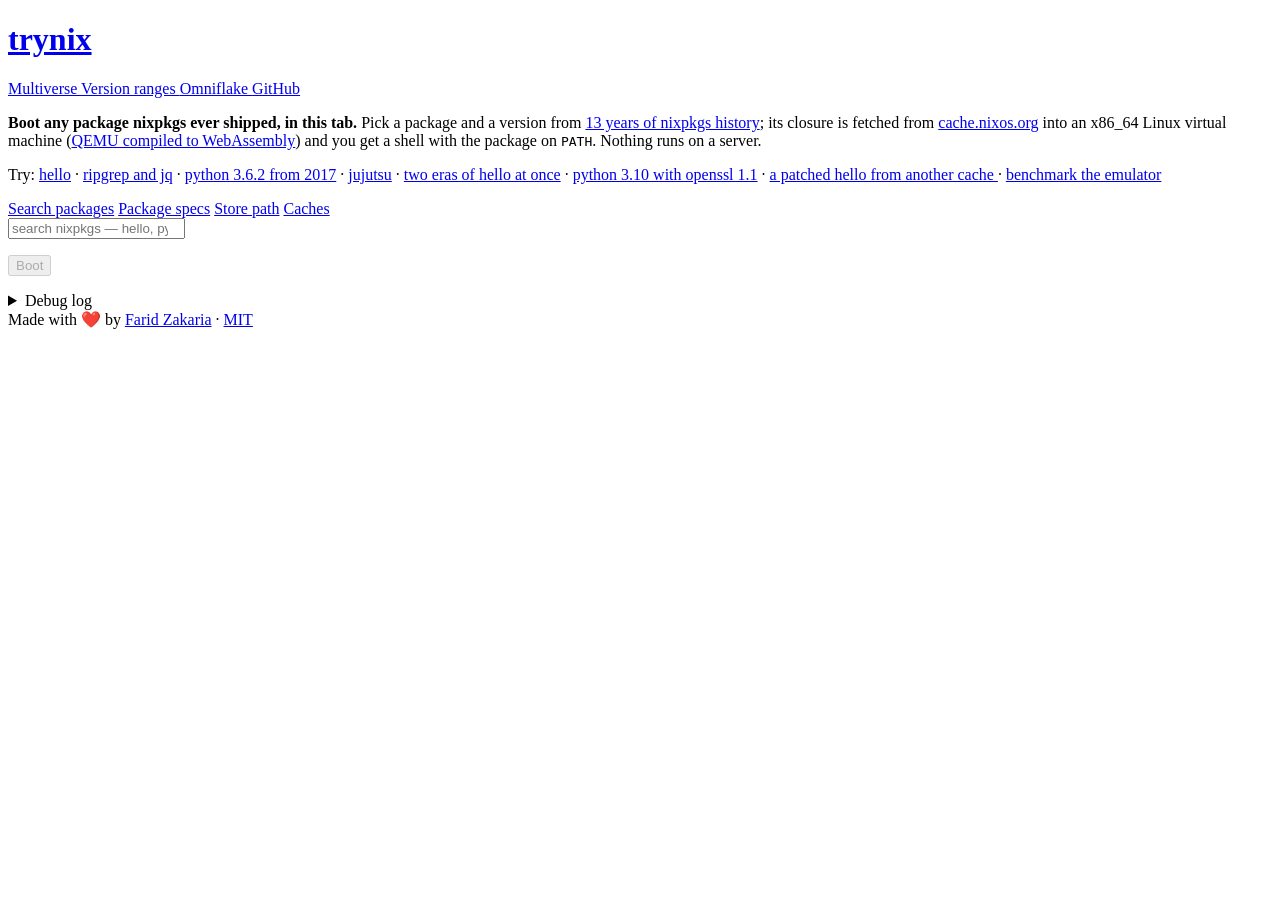
==== site/index.html @ 7ed8cd9a "Rewrite the wasm backend's execution model: 2.4x on opencode Measure where the browser CPU emulator " ====
<!doctype html>
<html lang="en">
  <head>
    <meta charset="utf-8" />
    <!-- resizes-content: a soft keyboard shrinks the layout viewport, so
         the console can size itself to what is left above the keyboard
         and its key bar stays reachable (site/style.css). -->
    <meta
      name="viewport"
      content="width=device-width, initial-scale=1, interactive-widget=resizes-content"
    />
    <title>trynix</title>
    <meta
      name="description"
      content="Boot anything nixpkgs ever shipped, in your browser: qemu-wasm plus the nixpkgs-multiverse index, no server anywhere."
    />
    <link rel="canonical" href="https://trynix.dev/" />
    <link
      rel="icon"
      href="data:image/svg+xml,<svg xmlns='http://www.w3.org/2000/svg' viewBox='0 0 100 100'><text y='.9em' font-size='90'>🧪</text></svg>"
    />
    <meta name="theme-color" content="#ffffff" media="(prefers-color-scheme: light)" />
    <meta name="theme-color" content="#16181d" media="(prefers-color-scheme: dark)" />

    <meta property="og:type" content="website" />
    <meta property="og:site_name" content="trynix" />
    <meta property="og:title" content="trynix — boot anything nixpkgs ever shipped, in your browser" />
    <meta
      property="og:description"
      content="Pick any package from 13 years of nixpkgs history and boot it in an x86_64 Linux VM in your tab. No server anywhere."
    />
    <meta property="og:url" content="https://trynix.dev/" />

    <link rel="stylesheet" href="style.css" />

    <!-- GitHub Pages cannot set COOP/COEP response headers; this service
         worker injects them so SharedArrayBuffer (qemu's pthreads) works.
         A server that sends the real headers makes it a no-op.

         Left to itself the shim asks for COEP: credentialless on every
         browser that is neither Chrome nor Firefox — which in practice
         means Safari, the one engine that has never implemented that
         value. Safari read a COEP it did not recognise, stayed
         un-isolated, and every boot there died on "Can't find variable:
         SharedArrayBuffer". require-corp is what Chrome and Firefox
         already get from this shim, and the worker stamps
         Cross-Origin-Resource-Policy on every response it proxies, so
         the cross-origin narinfos and NARs still load under it. -->
    <script>
      window.coi = { coepCredentialless: () => false };
    </script>
    <script src="coi-serviceworker.js"></script>

    <!-- Vendored UMD bundles: openpty, xzwasm, fzstd globals. xterm-pty
         is the line discipline the engine was linked against, not a
         renderer: the terminal is ghostty (site/js/terminal.js). -->
    <script src="vendor/xterm-pty.js"></script>
    <script src="vendor/xzwasm.js"></script>
    <script src="vendor/fzstd.js"></script>
  </head>
  <body>
    <header class="site">
      <h1><a href=".">trynix</a></h1>
      <nav class="site">
        <a href="https://nixmultiverse.com/" title="the index trynix resolves packages against">
          Multiverse
        </a>
        <a
          href="https://fzakaria.github.io/grail/"
          title="grail: solve version-range queries over this index"
        >
          Version ranges
        </a>
        <a href="https://omniflake.com/" title="omniflake: thousands of Nix flakes from one flake input">
          Omniflake
        </a>
        <a href="https://github.com/fzakaria/trynix">GitHub</a>
      </nav>
    </header>

    <p>
      <strong class="lede">Boot any package nixpkgs ever shipped, in this tab.</strong> Pick a
      package and a version from
      <a href="https://github.com/fzakaria/nixpkgs-multiverse">13 years of nixpkgs history</a>; its
      closure is fetched from <a href="https://cache.nixos.org">cache.nixos.org</a> into an x86_64
      Linux virtual machine
      (<a href="https://github.com/ktock/qemu-wasm">QEMU compiled to WebAssembly</a>) and you get a
      shell with the package on <code>PATH</code>.
      <span class="claim">Nothing runs on a server.</span>
    </p>

    <p class="examples muted">
      Try:
      <a href="?pkg=hello">hello</a> ·
      <a href="?pkg=ripgrep&pkg=jq">ripgrep and jq</a> ·
      <a href="?pkg=python3@3.6.2">python 3.6.2 from 2017</a> ·
      <a href="?pkg=jujutsu@0.43.0">jujutsu</a> ·
      <a href="?pkg=hello@2.10&pkg=hello@2.12.2">two eras of hello at once</a> ·
      <a href="?pkg=python3@3.10.6&pkg=openssl@1.1.1q">python 3.10 with openssl 1.1</a> ·
      <!-- A package no public cache holds, served as a static directory
           next to this page (site/examples/cache). The cache and the key
           that vouches for it ride in the link, which is the whole point:
           a store path from someone else's cache is shareable. -->
      <a
        href="?path=/nix/store/awmhh7ci4admi71gs6b73awh0lxgrqqn-hello-trynix-2.12.3&cache=/examples/cache%20trynix-examples-1:dZOV2uGWvjHo6IC5ZqCCu0dmIRzLm9pyOQJBDnBsXRY="
        title="a patched hello that exists in no public cache, fetched from a cache served next to this page"
      >
        a patched hello from another cache
      </a> ·
      <!-- The emulator's own throughput probe (nix/emubench.nix), from the
           same cache. Type `emubench all` at the shell; docs/engine-execution.md
           says what each row measures. -->
      <a
        href="?path=/nix/store/vk1ih0la8pfs92v8cy5vkv48kgmi14db-trynix-emubench-static-x86_64-unknown-linux-musl-1&cache=/examples/cache%20trynix-examples-1:dZOV2uGWvjHo6IC5ZqCCu0dmIRzLm9pyOQJBDnBsXRY="
        title="the emulator's throughput probe: type `emubench all` at the shell and read each instruction class's speed"
      >
        benchmark the emulator
      </a>
    </p>

    <section id="pick">
      <nav id="lanes">
        <a class="active" href="#" data-lane="search">Search packages</a>
        <a href="#" data-lane="ranges">Package specs</a>
        <a href="#" data-lane="path">Store path</a>
        <a href="#" data-lane="caches">Caches</a>
      </nav>

      <div class="lane" data-lane="search">
        <input
          id="search"
          type="search"
          spellcheck="false"
          autocomplete="off"
          placeholder="search nixpkgs — hello, python3, jujutsu, ripgrep…"
        />
        <div id="search-results"></div>
      </div>

      <div class="lane" data-lane="ranges" id="ranges-lane" hidden>
        <form id="ranges-form">
          <input
            id="ranges-input"
            type="search"
            spellcheck="false"
            autocomplete="off"
            placeholder="python3@3.10.* ripgrep jujutsu@>=0.40"
          />
          <button type="submit">Resolve</button>
        </form>
        <ul id="ranges-complete" hidden></ul>
        <p class="muted">
          Each spec resolves on its own to the newest build that matches; the versions need not
          have coexisted in one nixpkgs. Booted side by side, each package brings its own
          dependencies, so a mix that never coexisted still runs.
        </p>
        <p id="grail-link" class="muted"></p>
        <div id="ranges-results"></div>
      </div>

      <div class="lane" data-lane="path" hidden>
        <form id="walk-form">
          <input
            id="store-path"
            type="search"
            spellcheck="false"
            autocomplete="off"
            placeholder="/nix/store/<digest>-<name>, a store basename, or a bare digest"
          />
          <button type="submit">Add</button>
        </form>
      </div>

      <div class="lane" data-lane="caches" hidden>
        <p class="muted">
          Extra binary caches, one per line, as a URL and its public key. They go into this page's
          link with the selection, so a store path from your cachix and the key that vouches for it
          are one link to send. Signatures are checked against these keys as the closure is walked;
          a cache has to allow cross-origin reads for a page to fetch from it at all.
        </p>
        <textarea
          id="caches-input"
          rows="6"
          spellcheck="false"
          placeholder="https://example.cachix.org example.cachix.org-1:base64key="
        ></textarea>
        <p id="caches-status" class="muted"></p>
      </div>

      <div id="selection"></div>
      <p id="status" class="muted"></p>
      <p class="actions">
        <button type="button" id="boot-button" disabled>Boot</button>
        <a href="#" id="reboot-link" class="muted" hidden>
          or start over in a fresh VM
        </a>
      </p>
      <p id="add-note" class="muted" hidden>
        Packages added to a running VM appear in the shell straight away; the most recently added
        one wins when two provide the same command. A command the shell has already run once is
        remembered at its old path until <code>hash -r</code>.
      </p>
    </section>

    <section id="boot" hidden>
      <h2>Boot</h2>
      <div id="boot-progress"></div>
      <div id="console">
        <div id="console-bar">
          <span>ttyS0</span>
          <span title="libghostty-vt, compiled to wasm">ghostty</span>
        </div>
        <div id="console-body">
          <div id="console-veil"><span class="spinner"></span><span id="console-note"></span></div>
          <div id="terminal"></div>
        </div>
        <!-- The keys a phone's keyboard lacks; shown on touch devices
             only (site/js/keybar.js fills it). -->
        <div id="keybar" aria-label="terminal keys"></div>
      </div>
    </section>

    <details id="debug">
      <summary class="muted">Debug log</summary>
      <p class="debug-actions muted">
        <button type="button" id="copy-report">Copy report</button>
        what was served, the browser, this boot's log and the last lines of the console — for an
        issue on GitHub
        <span id="report-status"></span>
      </p>
      <pre id="debug-log"></pre>
    </details>

    <section>
      <div id="result"></div>
    </section>

    <footer class="muted">
      Made with ❤️ by
      <a href="https://fzakaria.com">Farid Zakaria</a>
      ·
      <a href="https://github.com/fzakaria/trynix/blob/main/LICENSE">MIT</a>
      <div id="store" hidden><code id="store-path-footer"></code></div>
    </footer>

    <script type="module" src="js/app.js"></script>
  </body>
</html>
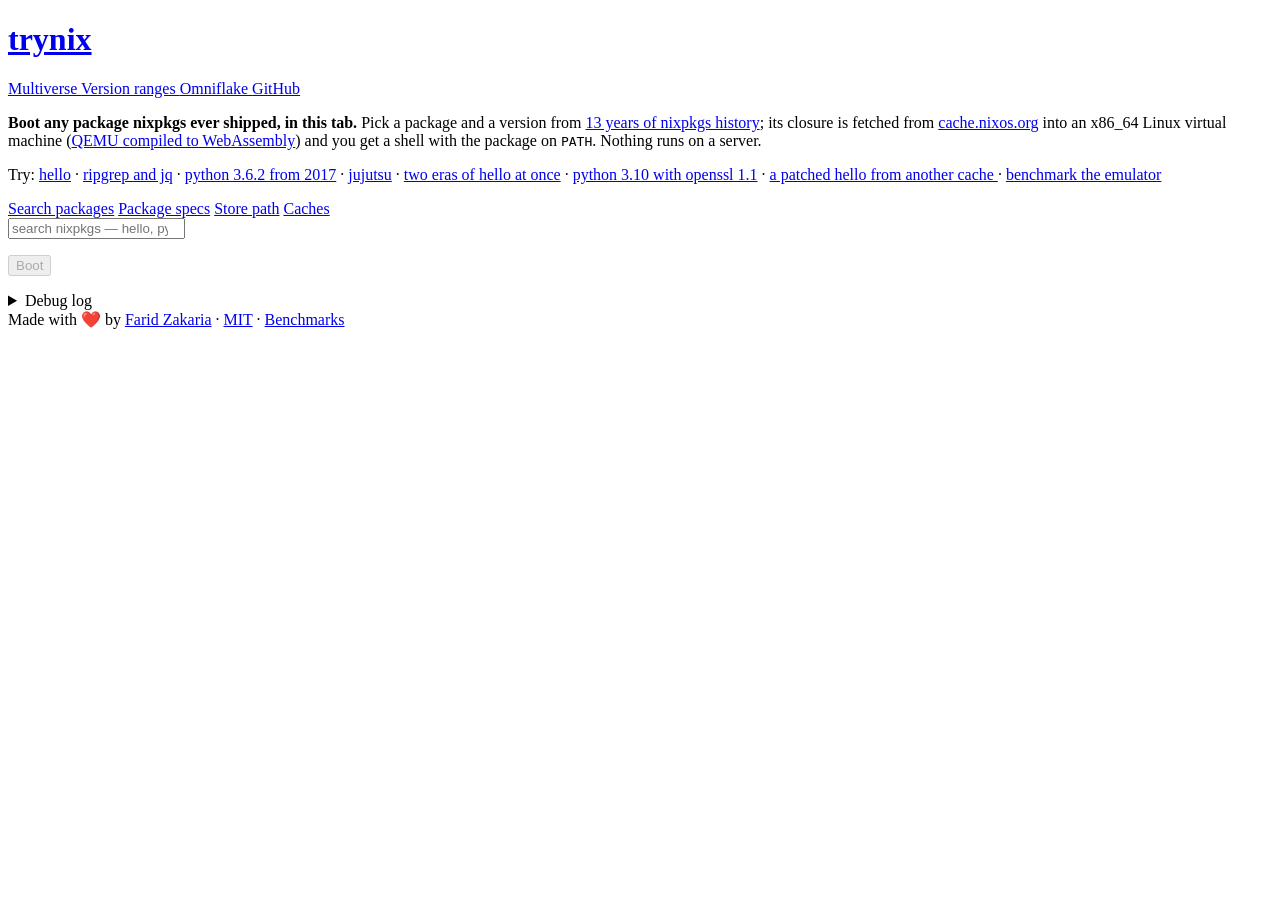
==== commit dc629fed: "Add a benchmark page across the engine releases Every engine trynix has shipped is a dated release t" ====
--- a/site/index.html
+++ b/site/index.html
@@ -240,6 +240,8 @@
       <a href="https://fzakaria.com">Farid Zakaria</a>
       ·
       <a href="https://github.com/fzakaria/trynix/blob/main/LICENSE">MIT</a>
+      ·
+      <a href="bench/" title="how fast the emulator got, one engine release at a time">Benchmarks</a>
       <div id="store" hidden><code id="store-path-footer"></code></div>
     </footer>
 
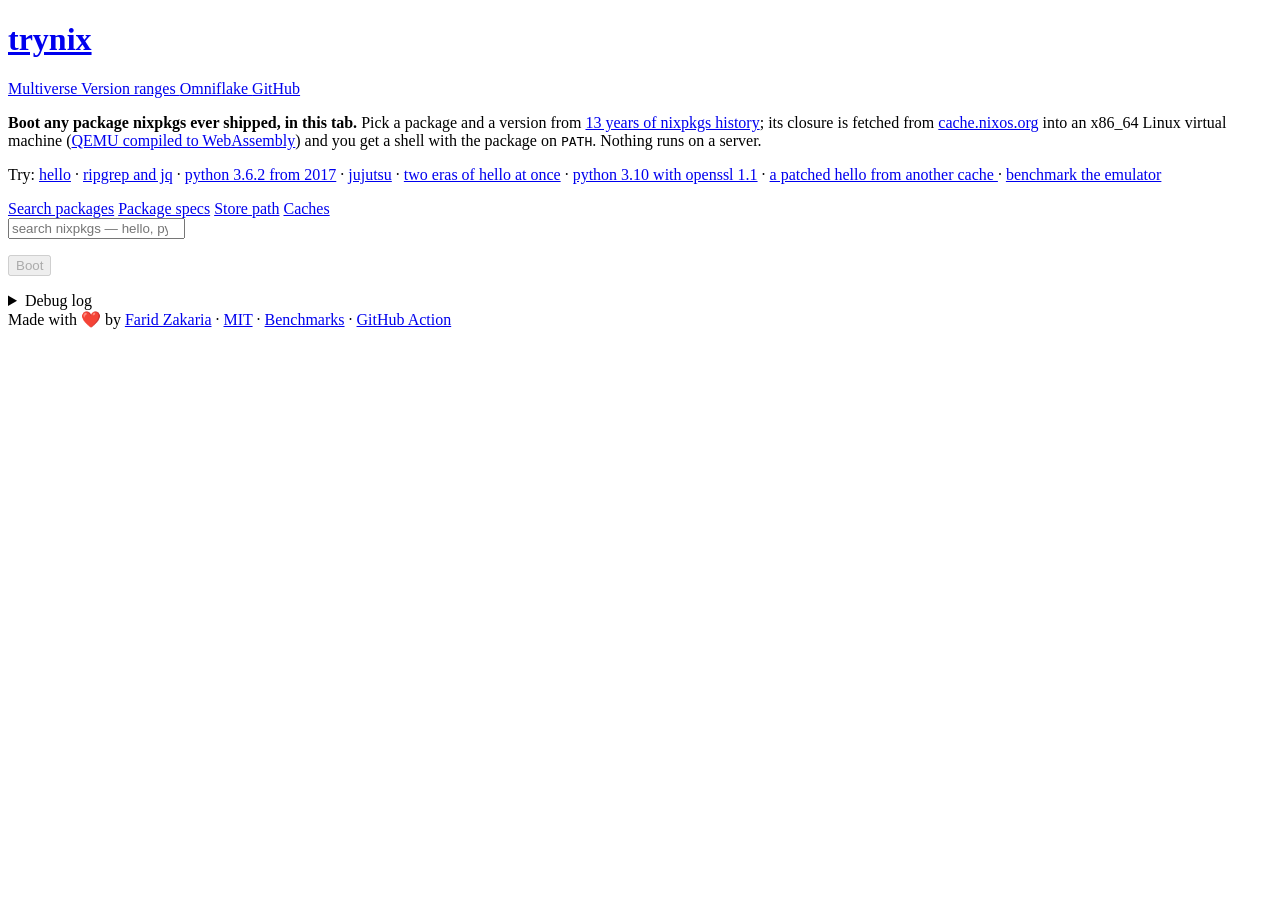
==== commit bb1b4419: "Move the action to the root for Marketplace GitHub Marketplace only lists an action.yml in a reposit" ====
--- a/site/index.html
+++ b/site/index.html
@@ -242,6 +242,13 @@
       <a href="https://github.com/fzakaria/trynix/blob/main/LICENSE">MIT</a>
       ·
       <a href="bench/" title="how fast the emulator got, one engine release at a time">Benchmarks</a>
+      ·
+      <a
+        href="https://github.com/fzakaria/trynix/tree/main/action"
+        title="a GitHub action that comments a link like this one on every pull request"
+      >
+        GitHub Action
+      </a>
       <div id="store" hidden><code id="store-path-footer"></code></div>
     </footer>
 
